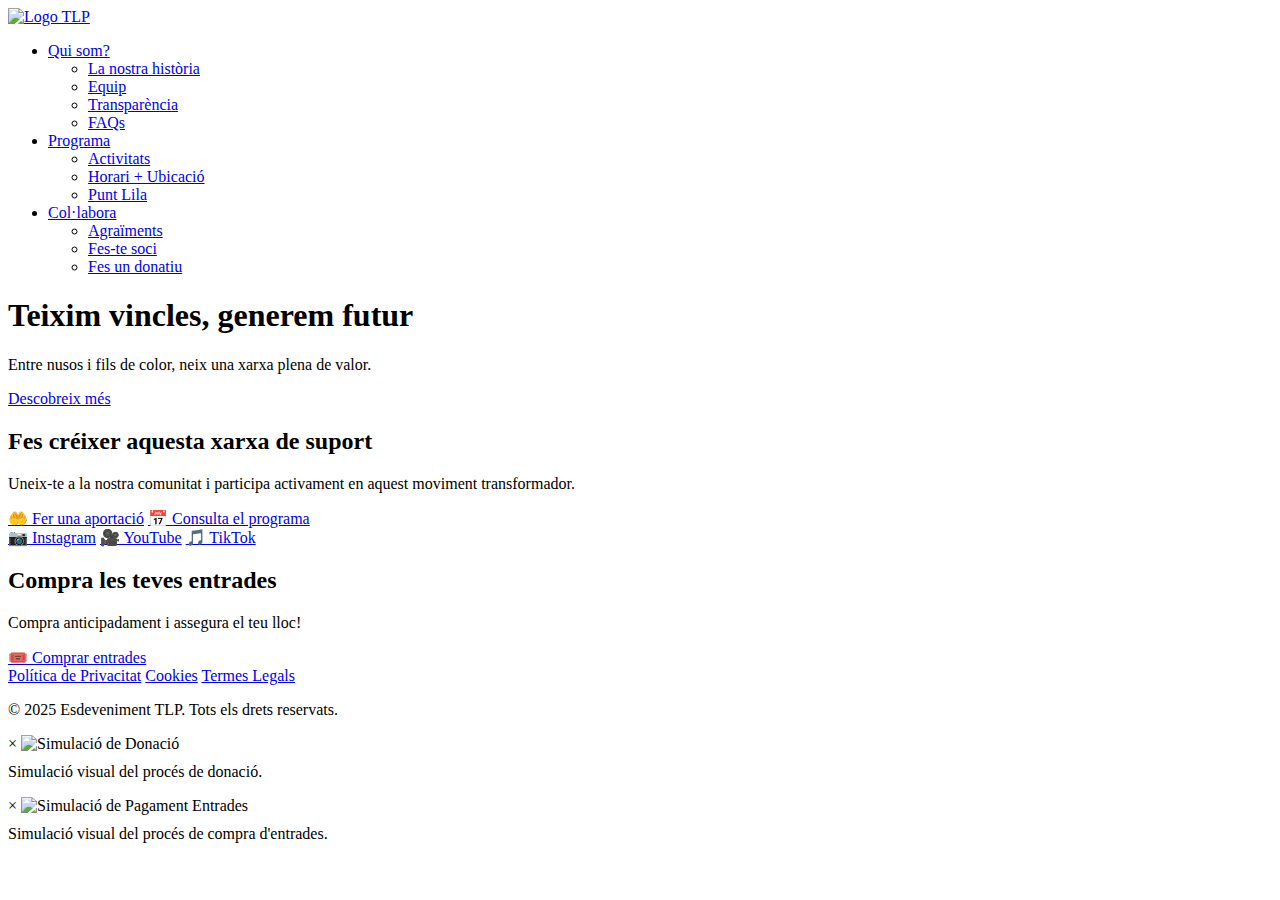
==== index.html @ 0ea8d103 "Add files via upload" ====
<!DOCTYPE html>
<html lang="ca">
<head>
  <meta charset="UTF-8" />
  <meta name="viewport" content="width=device-width, initial-scale=1.0" />
  <title>Esdeveniment TLP</title>
  <link rel="stylesheet" href="css/style.css" />
</head>
<body>

  <!-- ✅ HEADER -->
  <header>
    <div class="logo">
      <a href="index.html">
        <img src="images/logo.png" alt="Logo TLP" />
      </a>
    </div>

    <nav class="nav-wrapper">
      <ul class="nav-links">
        <li class="dropdown">
          <a href="#">Qui som?</a>
          <ul class="dropdown-menu">
            <li><a href="historia.html">La nostra història</a></li>
            <li><a href="equip.html">Equip</a></li>
            <li><a href="transp.html">Transparència</a></li>
            <li><a href="faqs.html">FAQs</a></li>
          </ul>
        </li>

        <li class="dropdown">
          <a href="#">Programa</a>
          <ul class="dropdown-menu">
            <li><a href="activitats.html">Activitats</a></li>
            <li><a href="horari.html">Horari + Ubicació</a></li>
            <li><a href="puntlila.html">Punt Lila</a></li>
          </ul>
        </li>

        <li class="dropdown">
          <a href="#">Col·labora</a>
          <ul class="dropdown-menu">
            <li><a href="agraiments.html">Agraïments</a></li>
            <li><a href="soci.html">Fes-te soci</a></li>
            <li><a href="#" onclick="obrirPopupDonatiu()">Fes un donatiu</a></li>
          </ul>
        </li>
      </ul>
    </nav>
  </header>
  <!-- 🟢 HERO -->
  <section class="hero" id="inicio">
    <h1>Teixim vincles, generem futur</h1>
    <p>Entre nusos i fils de color, neix una xarxa plena de valor.</p>
    <a href="https://www.lawebdeltlp.org/ca/" class="button" target="_blank">Descobreix més</a>
  </section>

  <!-- 🟡 SECCIÓ INFORMACIÓ -->
  <section id="informacio" class="section fade-in-section">
    <h2>Fes créixer aquesta xarxa de suport</h2>
    <p>Uneix-te a la nostra comunitat i participa activament en aquest moviment transformador.</p>

    <div class="btn-container vertical">
      <a href="#" class="button soft" onclick="obrirPopupDonatiu()">🤲 Fer una aportació</a>
      <a href="programa.html" class="button soft">📅 Consulta el programa</a>
    </div>

    <div class="btn-container social-buttons round">
      <a href="https://www.instagram.com/veusinvisibles/" target="_blank">📷 Instagram</a>
      <a href="#" target="_blank">🎥 YouTube</a>
      <a href="#" target="_blank">🎵 TikTok</a>
    </div>
  </section>
  <!-- 🔵 ENTRADES -->
  <section id="entrades" class="section fade-in-section">
    <h2>Compra les teves entrades</h2>
    <p>
      Compra anticipadament i assegura el teu lloc!
    </p>

    <div class="btn-container">
      <a href="#" class="button cta" onclick="obrirPopupEntrades()">🎟️ Comprar entrades</a>
    </div>    
  </section>

  <!-- ⚫ FOOTER -->
  <footer>
    <div class="footer-links legal-footer-links">
      <a href="politica.html">Política de Privacitat</a>
      <a href="cookies.html">Cookies</a>
      <a href="termes.html">Termes Legals</a>
    </div>
    <p>&copy; 2025 Esdeveniment TLP. Tots els drets reservats.</p>
  </footer>
  <!-- 💸 MODAL DE DONACIÓ -->
  <div id="popup-donacio" class="modal">
    <div class="modal-content">
      <span class="close-btn">&times;</span>
      <img src="images/fals-donatiu.png" alt="Simulació de Donació" />
      <p style="margin-top: 10px;">Simulació visual del procés de donació.</p>
    </div>
  </div>

  <!-- 🎟️ MODAL DE PAGAMENT ENTRADES -->
  <div id="popup-entrades" class="modal">
    <div class="modal-content">
      <span class="close-btn close-entrades">&times;</span>
      <img src="images/fals-entrades.png" alt="Simulació de Pagament Entrades" />
      <p style="margin-top: 10px;">Simulació visual del procés de compra d'entrades.</p>
    </div>
  </div>
  <!-- JS -->
  <script>
    // ✅ Obre el popup del donatiu
    function obrirPopupDonatiu() {
      document.getElementById("popup-donacio").style.display = "flex";
    }

    // ✅ Tanca el popup quan es fa clic fora o a la creu
    document.addEventListener("DOMContentLoaded", () => {
      const modal = document.getElementById("popup-donacio");
      const closeBtn = document.querySelector(".close-btn");

      closeBtn.addEventListener("click", () => {
        modal.style.display = "none";
      });

      window.addEventListener("click", (e) => {
        if (e.target === modal) modal.style.display = "none";
      });
    });

    // ✅ Obre el popup de pagament entrades
    function obrirPopupEntrades() {
      document.getElementById("popup-entrades").style.display = "flex";
    }

    // 🎟️ Tanca el popup de pagament entrades
    document.addEventListener("DOMContentLoaded", () => {
      const modalEntrades = document.getElementById("popup-entrades");
      const closeEntrades = document.querySelector(".close-entrades");

      if (closeEntrades && modalEntrades) {
        closeEntrades.addEventListener("click", () => {
          modalEntrades.style.display = "none";
        });

        window.addEventListener("click", (e) => {
          if (e.target === modalEntrades) modalEntrades.style.display = "none";
        });
      }
    });

    // ✅ Animació scroll apareix (ja la tenies)
    const observer = new IntersectionObserver((entries, observer) => {
      entries.forEach(entry => {
        if (entry.isIntersecting) {
          entry.target.classList.add('visible');
          observer.unobserve(entry.target);
        }
      });
    }, { threshold: 0.4 });

    document.querySelectorAll('.fade-in-section').forEach(section => {
      observer.observe(section);
    });
  </script>
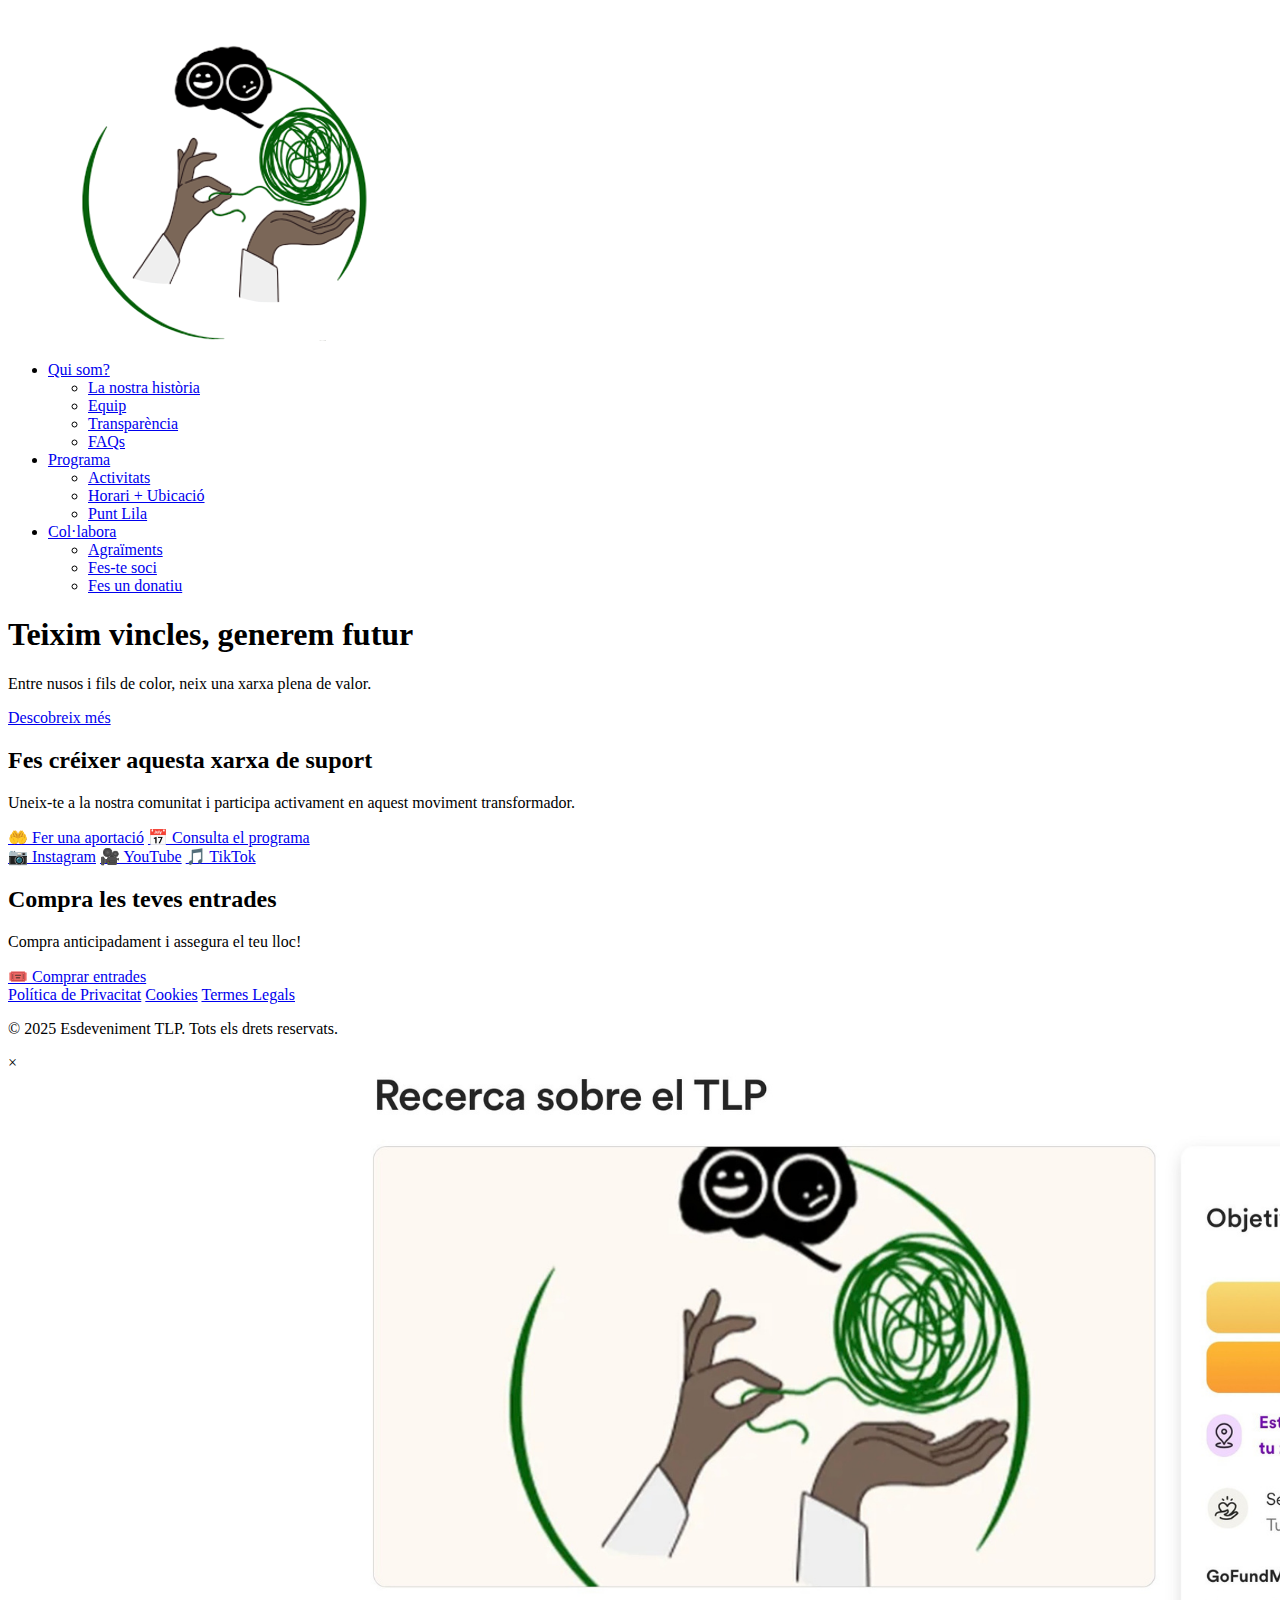
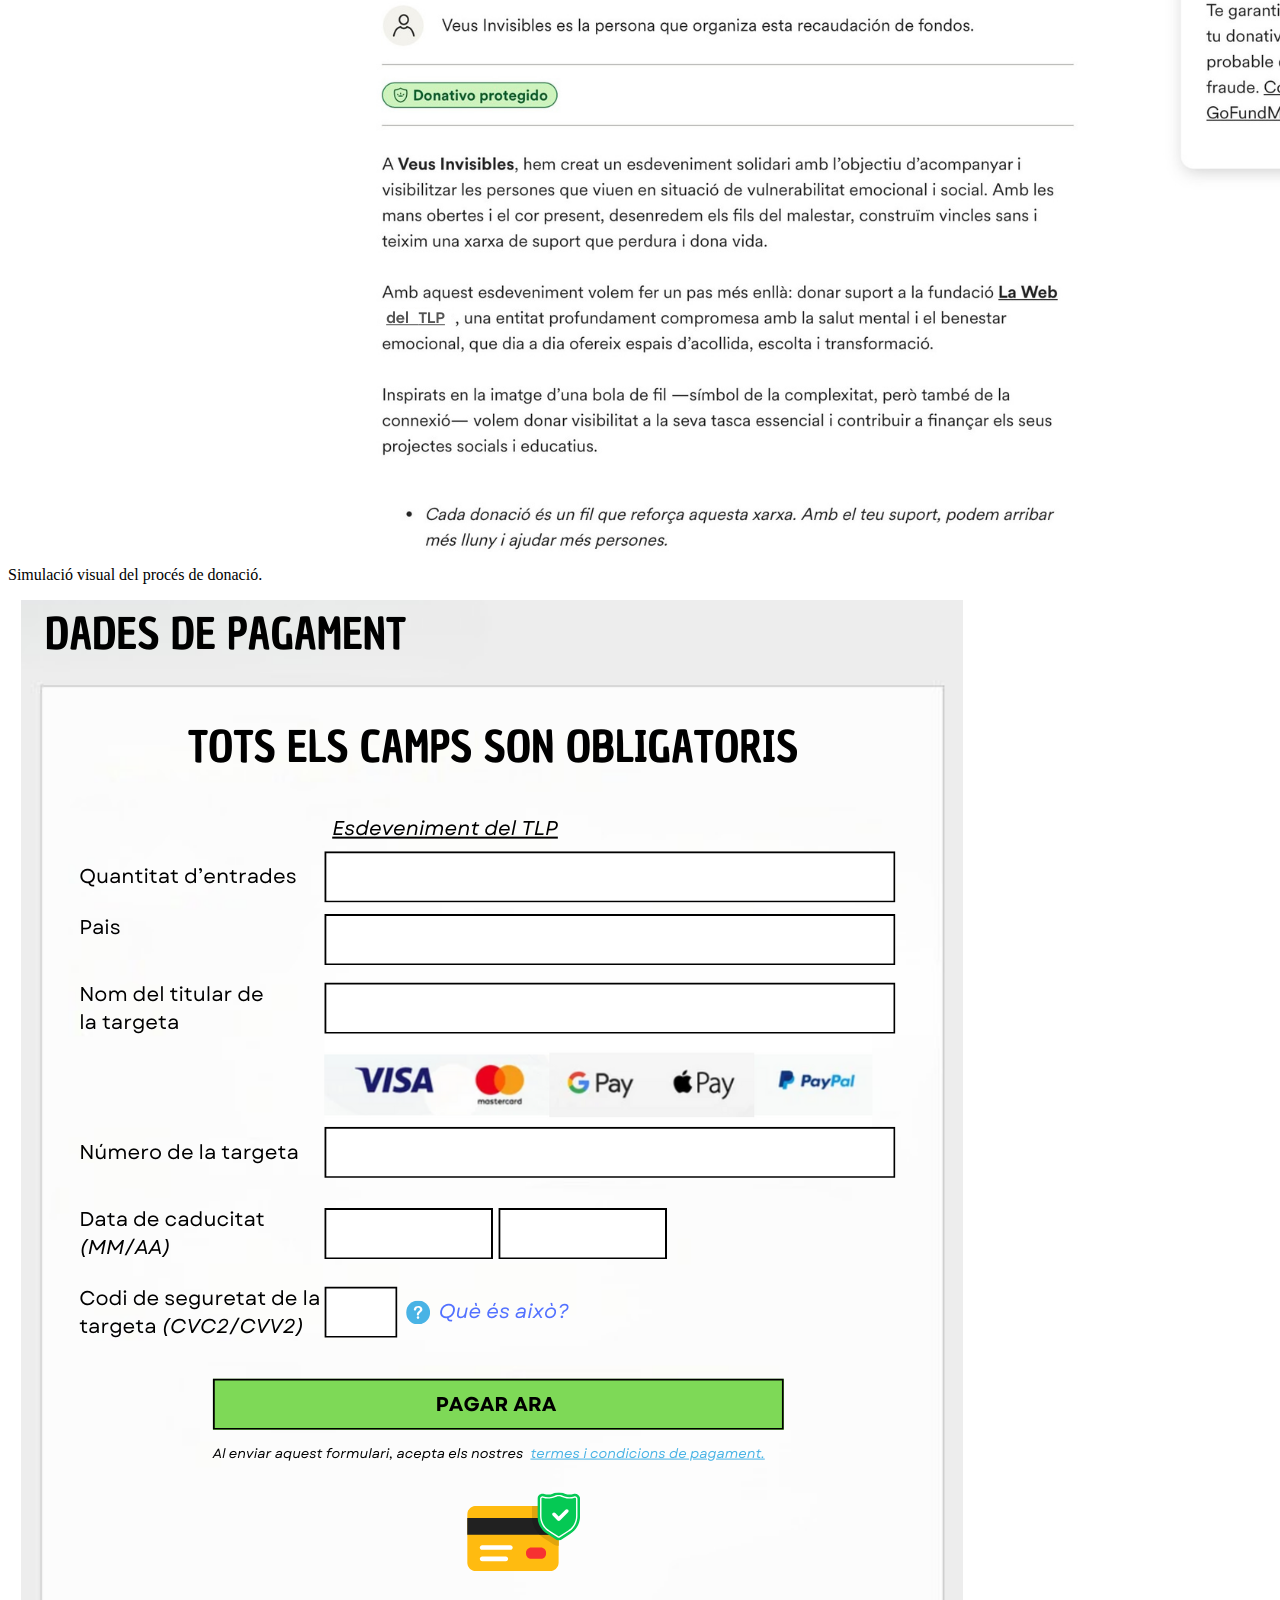
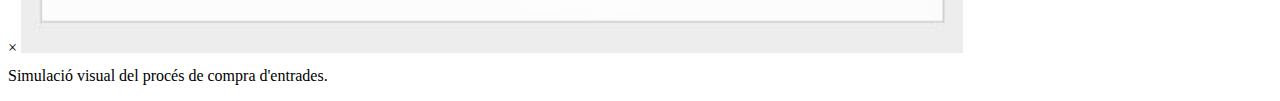
==== commit 0695f83a: "Update index.html" ====
--- a/index.html
+++ b/index.html
@@ -4,7 +4,7 @@
   <meta charset="UTF-8" />
   <meta name="viewport" content="width=device-width, initial-scale=1.0" />
   <title>Esdeveniment TLP</title>
-  <link rel="stylesheet" href="css/style.css" />
+  <link rel="stylesheet" href="css/style.css">
 </head>
 <body>
 
--- a/css/style.css
+++ b/css/style.css
@@ -0,0 +1 @@
+/* arxiu de prova */
